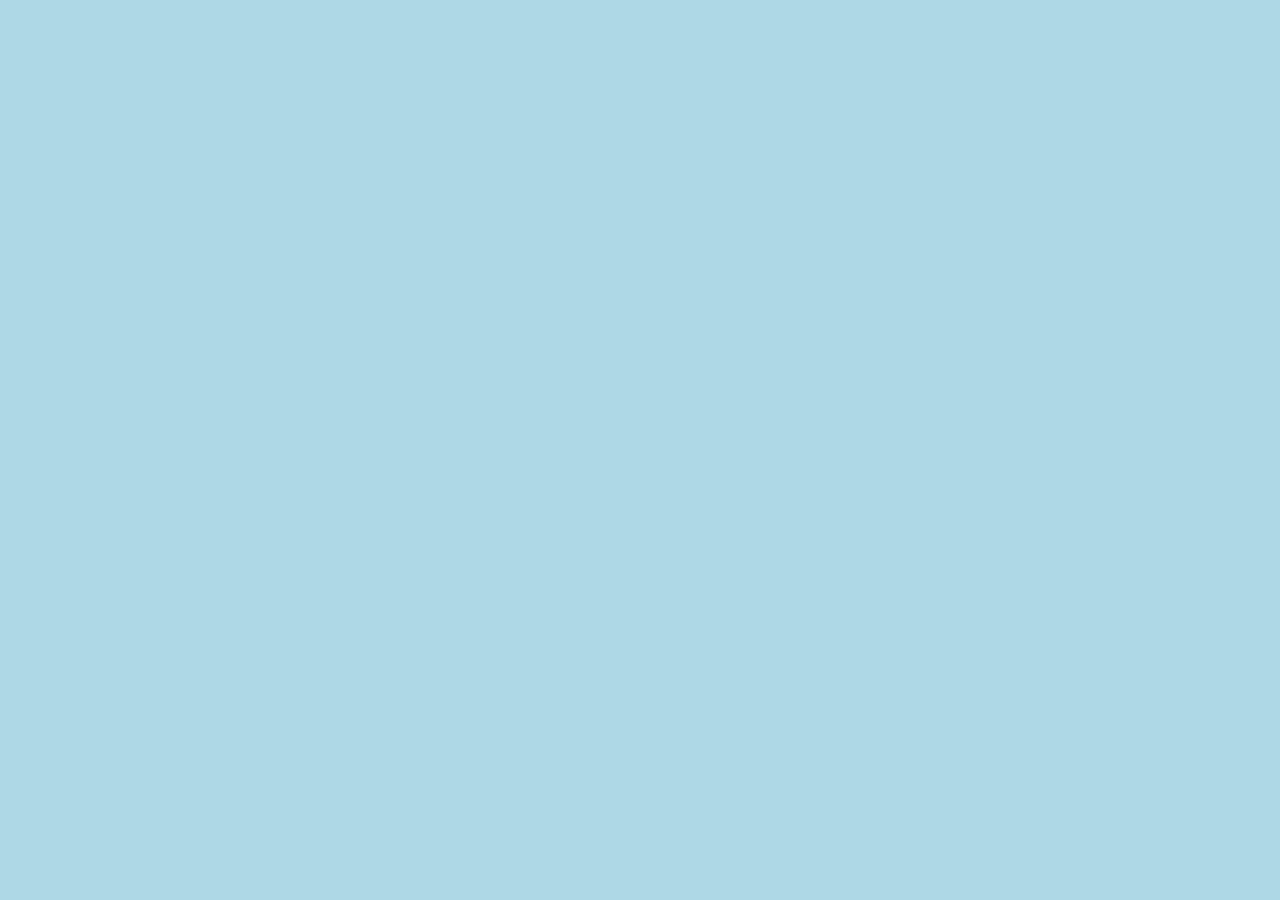
==== page2.html @ 96b7f1ba "add css styles" ====
<!DOCTYPE html>
<html>
        <head>
                <title>Page Title</title>
                <style>
                        body {
                          background-color: lightblue;
                        }

                        h1 {
                          color: white;
                          text-alignt: center;
                        }

                        p {
                          font-family: veranda;
                          font-size: 20;
                        }
                </slyle>
        </head>
<bogy>
        <h1>My First Heading</h1>
        <p>My first paragraph</p>
        <p>My second paragraph</p>
</body>
</html>
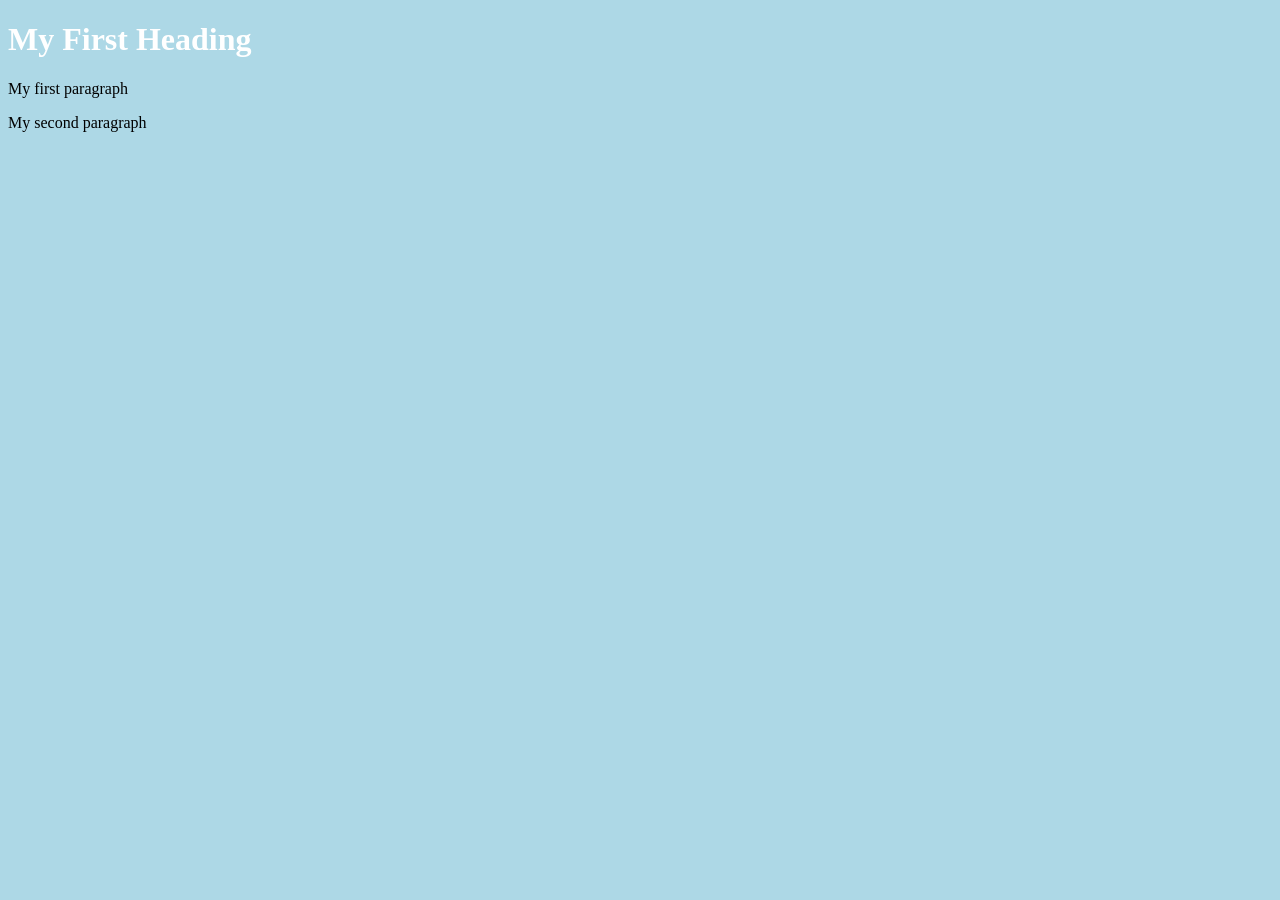
==== commit 788d139a: "css styles" ====
--- a/page2.html
+++ b/page2.html
@@ -2,21 +2,7 @@
 <html>
         <head>
                 <title>Page Title</title>
-                <style>
-                        body {
-                          background-color: lightblue;
-                        }
-
-                        h1 {
-                          color: white;
-                          text-alignt: center;
-                        }
-
-                        p {
-                          font-family: veranda;
-                          font-size: 20;
-                        }
-                </slyle>
+		<link rel="stylesheet" href="styles.css">
         </head>
 <bogy>
         <h1>My First Heading</h1>
--- a/styles.css
+++ b/styles.css
@@ -0,0 +1,13 @@
+body {
+	background-color: lightblue;
+}
+
+h1 {
+	color: white;
+	text-alignt: center;
+}
+
+p {
+	font-family: veranda;
+	font-size: 20;
+}
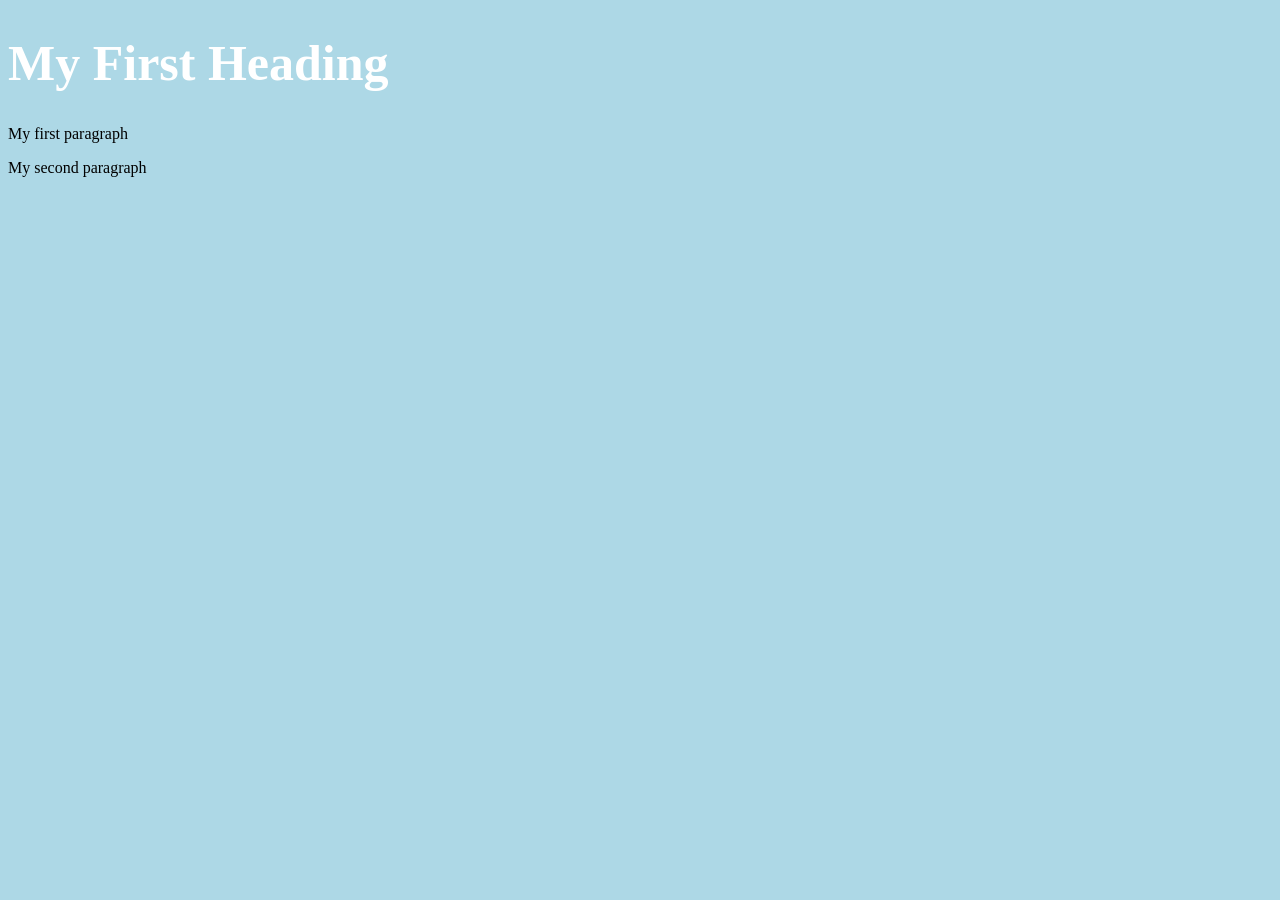
==== commit d1afdb64: "add some new 1 2 3" ====
--- a/page2.html
+++ b/page2.html
@@ -1,7 +1,7 @@
 <!DOCTYPE html>
 <html>
         <head>
-                <title>Page Title</title>
+                <title>Page 2</title>
 		<link rel="stylesheet" href="styles.css">
         </head>
 <bogy>
--- a/styles.css
+++ b/styles.css
@@ -11,3 +11,11 @@
 	font-family: veranda;
 	font-size: 20;
 }
+
+h1 {
+    font-size:50px;
+}
+
+h3 {
+    font-size:22px;
+}
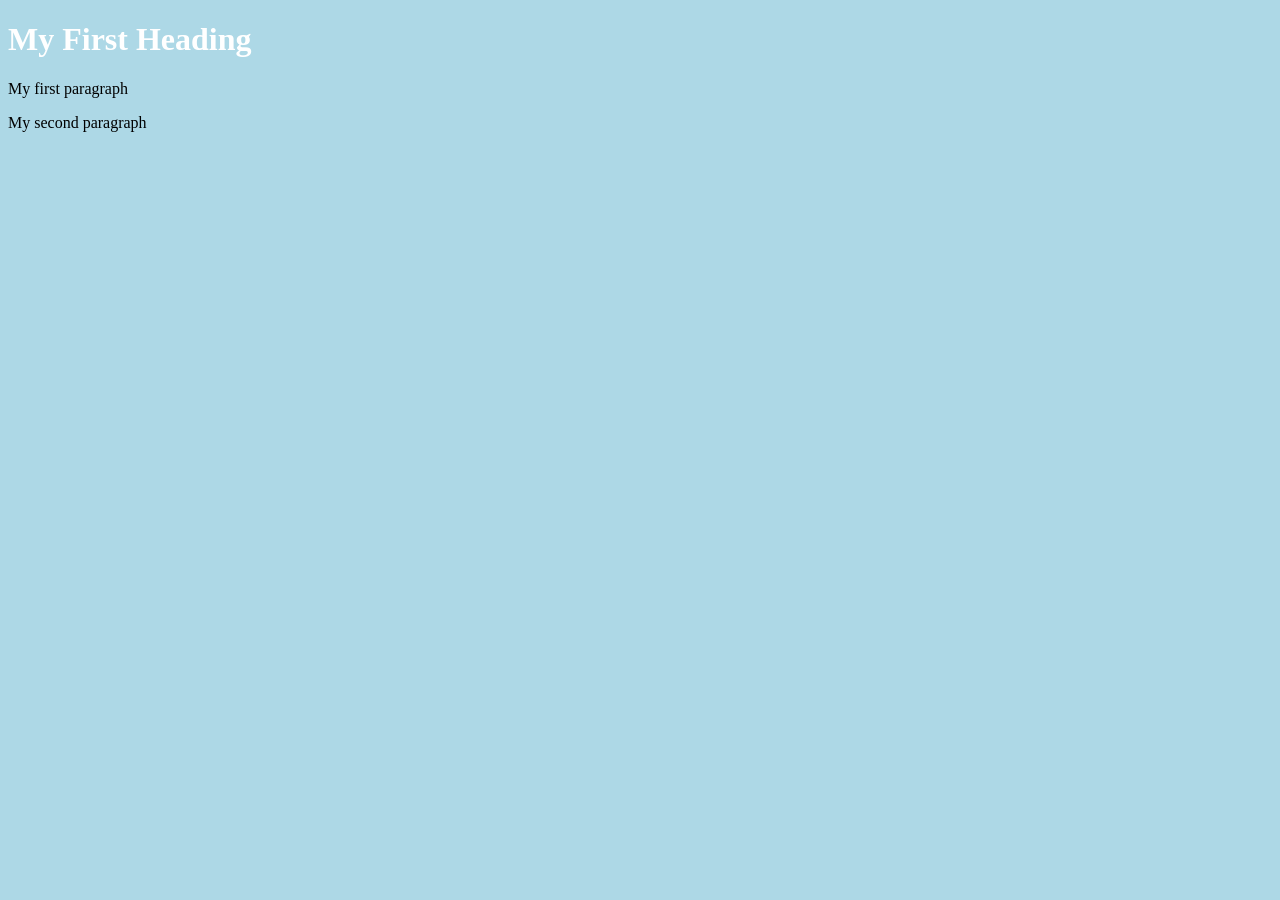
==== commit aceba181: "Revert "add some new" This reverts commit d1afdb64d9e3384774dc353842694c1a0f4a2ae8." ====
--- a/page2.html
+++ b/page2.html
@@ -1,7 +1,7 @@
 <!DOCTYPE html>
 <html>
         <head>
-                <title>Page 2</title>
+                <title>Page Title</title>
 		<link rel="stylesheet" href="styles.css">
         </head>
 <bogy>
--- a/styles.css
+++ b/styles.css
@@ -11,11 +11,3 @@
 	font-family: veranda;
 	font-size: 20;
 }
-
-h1 {
-    font-size:50px;
-}
-
-h3 {
-    font-size:22px;
-}
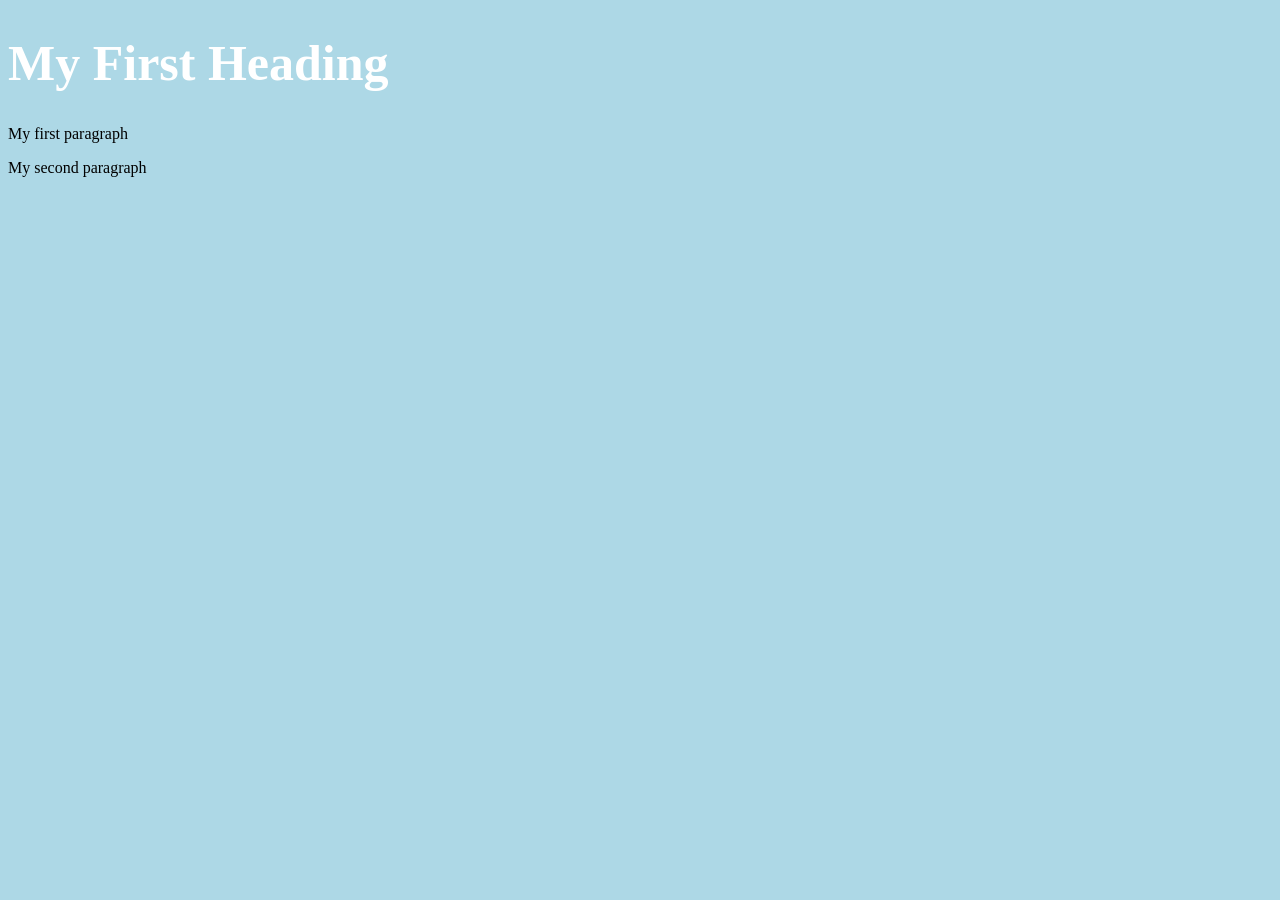
==== commit 0547a1b9: "Reapply "add some new" This reverts commit aceba18107f2c6c3b158db928639f12fc9ef675f." ====
--- a/page2.html
+++ b/page2.html
@@ -1,7 +1,7 @@
 <!DOCTYPE html>
 <html>
         <head>
-                <title>Page Title</title>
+                <title>Page 2</title>
 		<link rel="stylesheet" href="styles.css">
         </head>
 <bogy>
--- a/styles.css
+++ b/styles.css
@@ -11,3 +11,11 @@
 	font-family: veranda;
 	font-size: 20;
 }
+
+h1 {
+    font-size:50px;
+}
+
+h3 {
+    font-size:22px;
+}
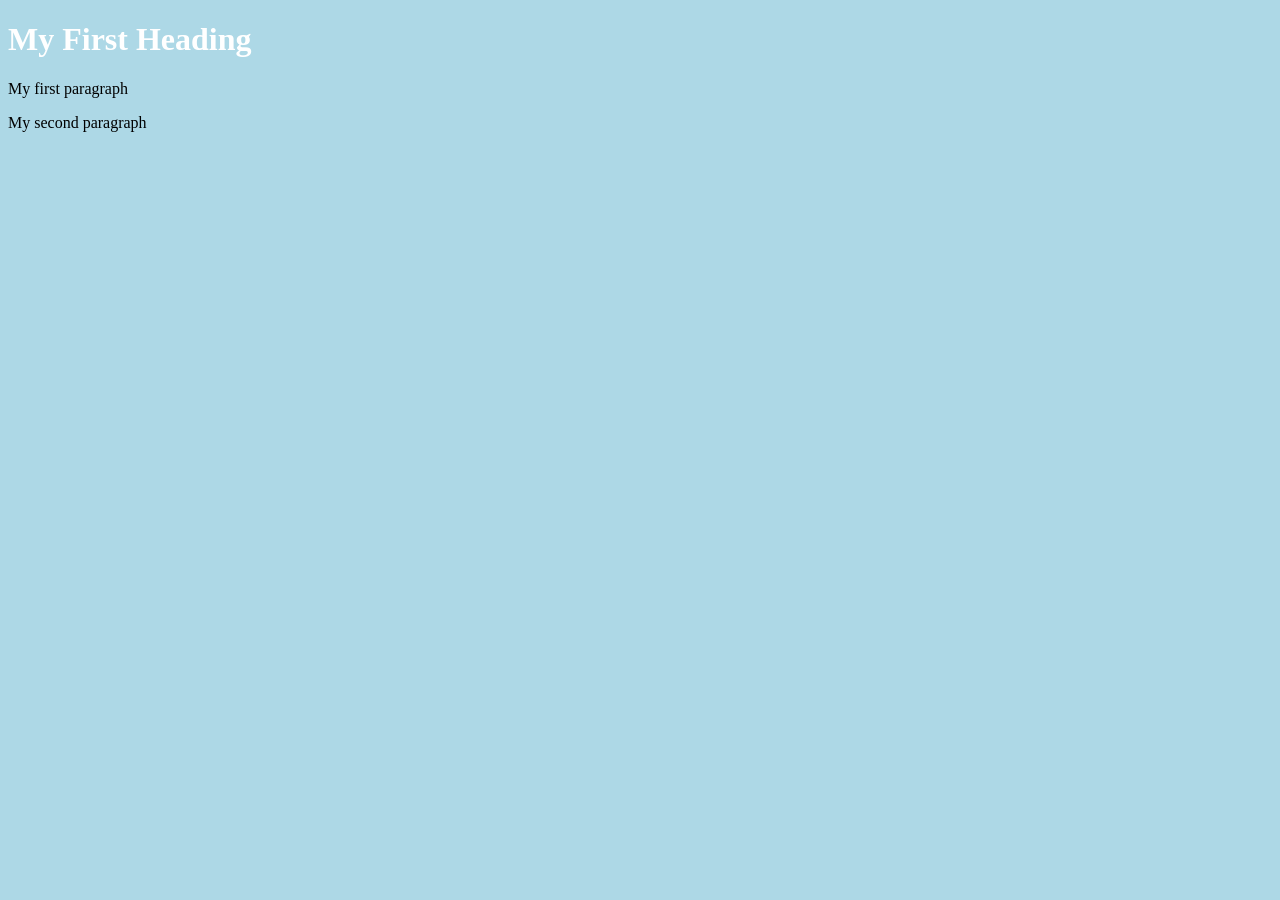
==== commit 4a708a6e: "Revert "Reapply "add some new"" This reverts commit 0547a1b9b0f840b285a9e3a65f8b30718c33b7f8." ====
--- a/page2.html
+++ b/page2.html
@@ -1,7 +1,7 @@
 <!DOCTYPE html>
 <html>
         <head>
-                <title>Page 2</title>
+                <title>Page Title</title>
 		<link rel="stylesheet" href="styles.css">
         </head>
 <bogy>
--- a/styles.css
+++ b/styles.css
@@ -11,11 +11,3 @@
 	font-family: veranda;
 	font-size: 20;
 }
-
-h1 {
-    font-size:50px;
-}
-
-h3 {
-    font-size:22px;
-}
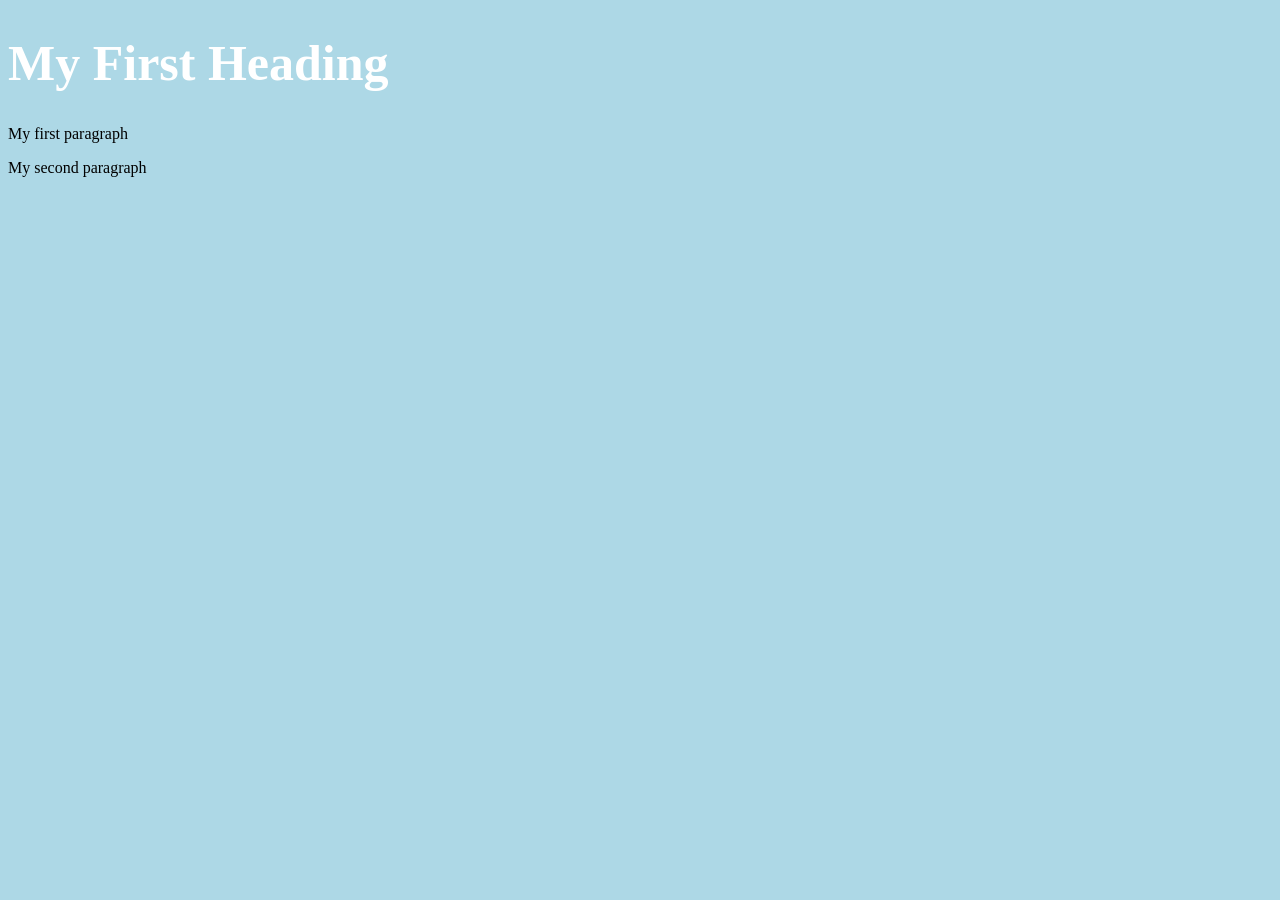
==== commit 8c3bf6f9: "Reapply "add some new" This reverts commit aceba18107f2c6c3b158db928639f12fc9ef675f." ====
--- a/page2.html
+++ b/page2.html
@@ -1,7 +1,7 @@
 <!DOCTYPE html>
 <html>
         <head>
-                <title>Page Title</title>
+                <title>Page 2</title>
 		<link rel="stylesheet" href="styles.css">
         </head>
 <bogy>
--- a/styles.css
+++ b/styles.css
@@ -11,3 +11,11 @@
 	font-family: veranda;
 	font-size: 20;
 }
+
+h1 {
+    font-size:50px;
+}
+
+h3 {
+    font-size:22px;
+}
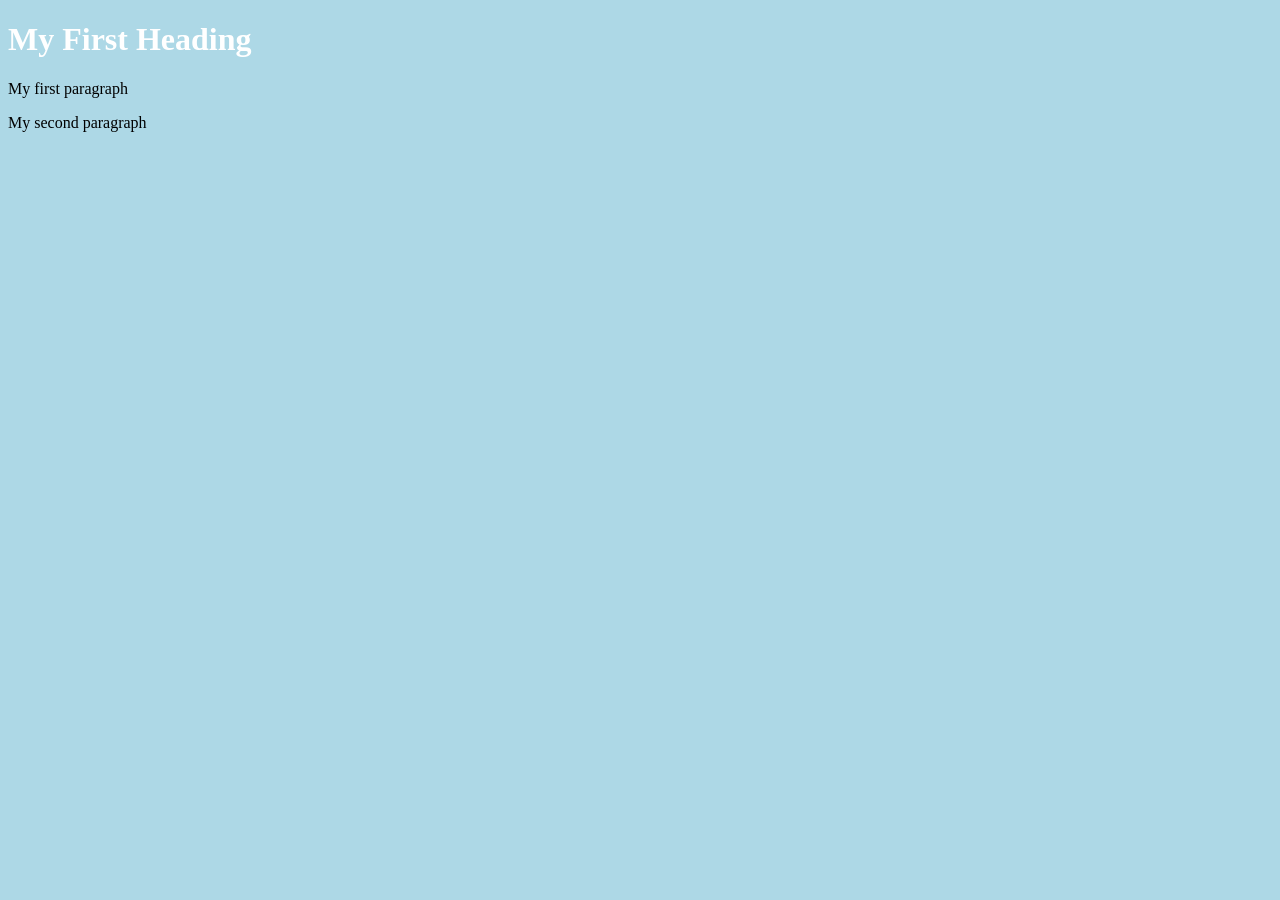
==== commit cc14f25b: "Revert "add some new" This reverts commit d1afdb64d9e3384774dc353842694c1a0f4a2ae8." ====
--- a/page2.html
+++ b/page2.html
@@ -1,7 +1,7 @@
 <!DOCTYPE html>
 <html>
         <head>
-                <title>Page 2</title>
+                <title>Page Title</title>
 		<link rel="stylesheet" href="styles.css">
         </head>
 <bogy>
--- a/styles.css
+++ b/styles.css
@@ -11,11 +11,3 @@
 	font-family: veranda;
 	font-size: 20;
 }
-
-h1 {
-    font-size:50px;
-}
-
-h3 {
-    font-size:22px;
-}
